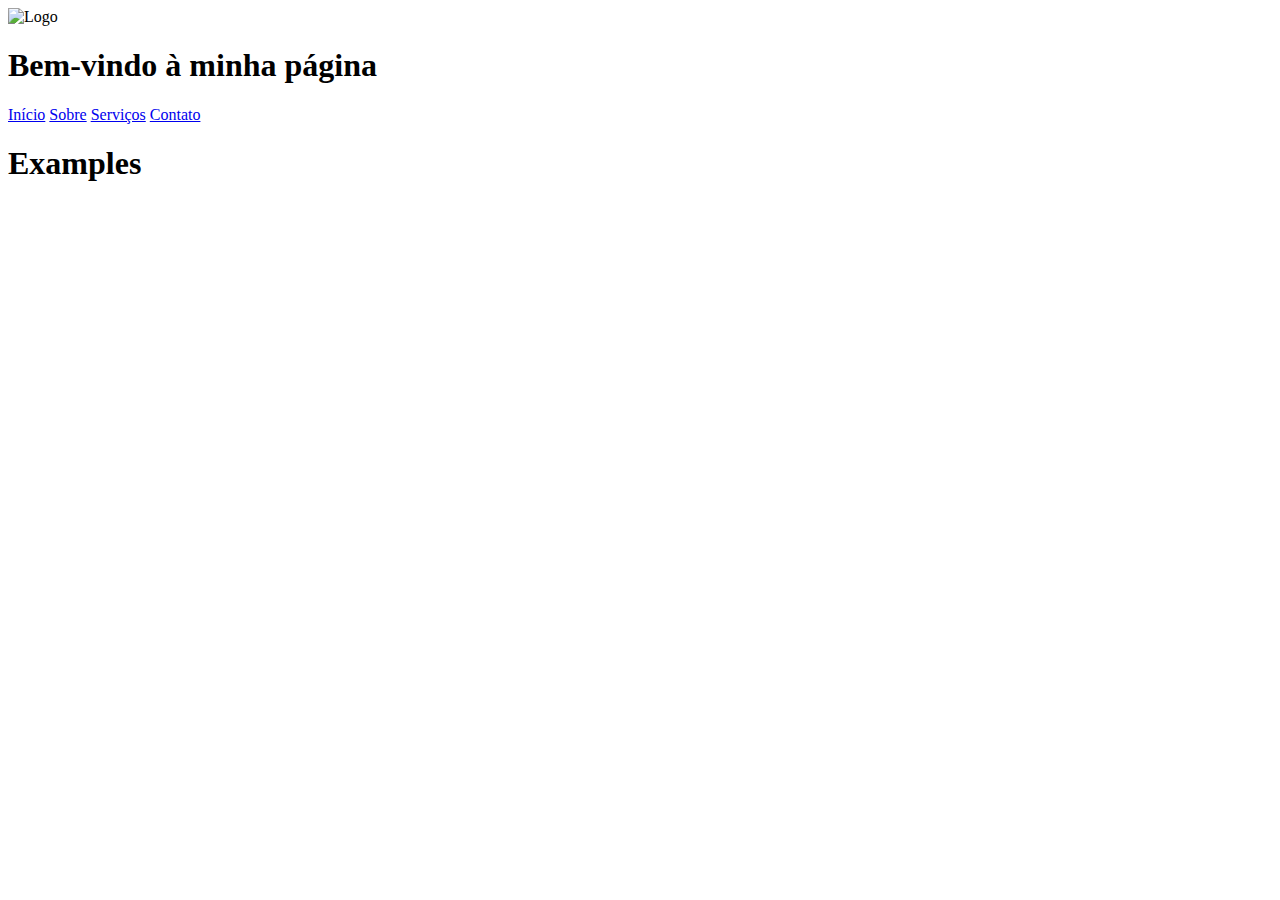
==== index.html @ 0e10eb25 "Add files via upload" ====
<!DOCTYPE html>
<html lang="pt-BR">
<head>
    <meta charset="UTF-8">
    <meta name="viewport" content="width=device-width, initial-scale=1.0">
    <title>Documents</title>
    <link rel="stylesheet" href="style.css">
</head>
<body>
    <header>
        <img src="https://png.pngtree.com/png-vector/20220227/ourmid/pngtree-quilllogo-background-law-author-vector-png-image_44312892.jpg" alt="Logo" width="10%">
        <h1>Bem-vindo à minha página</h1>
        <nav>
            <a href= "#inicio" >Início</a>

            <a href="#sobre">Sobre</a>

            <a href="#servicos">Serviços</a>

            <a href="#contato">Contato</a>
        </nav>
    </header>
    
    <main>
        <h1 class="visually-hidden">Examples</h1>


        <div class="container">

        </div>
    </main>
</body>
</html>
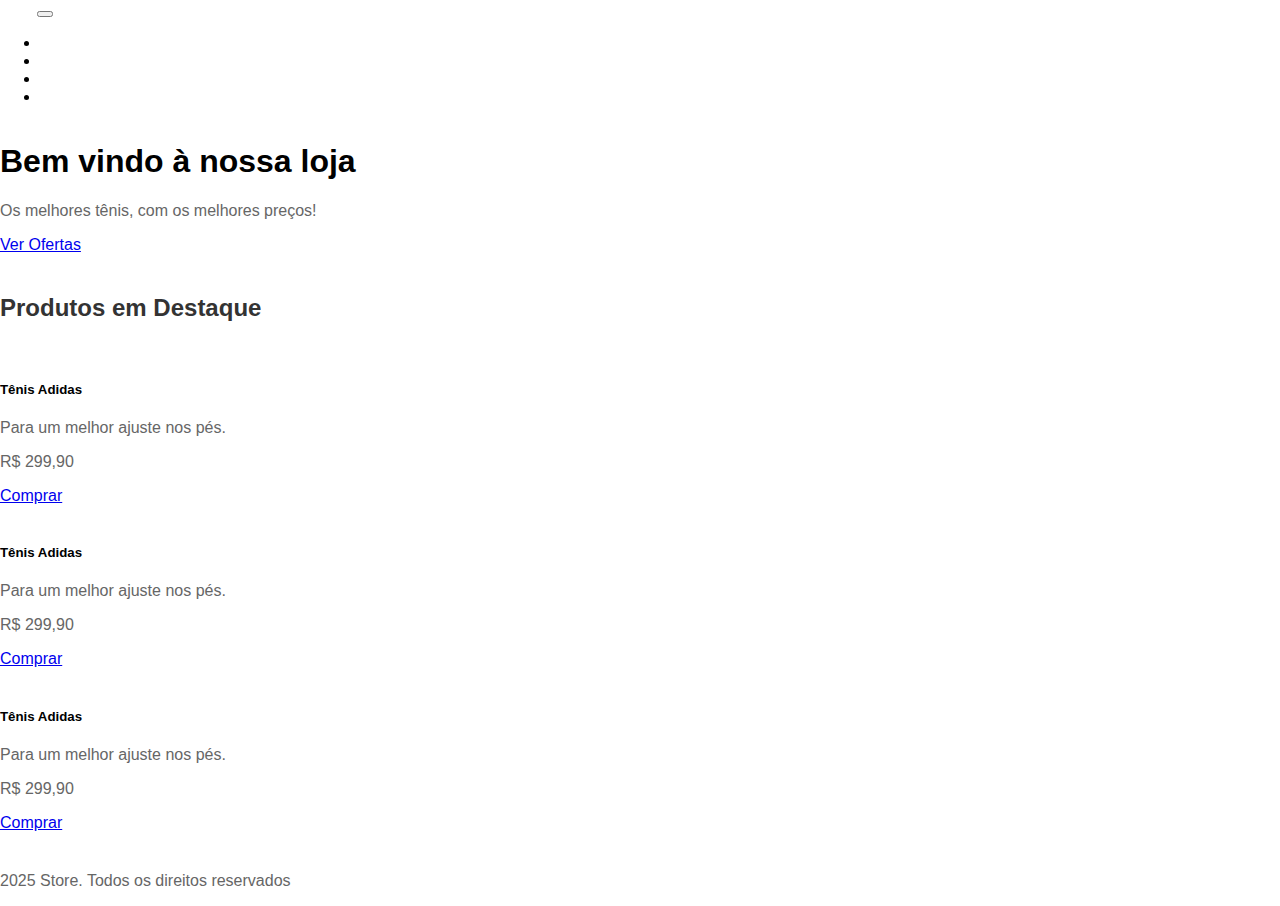
==== commit b1066623: "Add files via upload" ====
--- a/index.html
+++ b/index.html
@@ -1,33 +1,88 @@
 <!DOCTYPE html>
-<html lang="pt-BR">
+<html lang="en">
 <head>
     <meta charset="UTF-8">
     <meta name="viewport" content="width=device-width, initial-scale=1.0">
-    <title>Documents</title>
+    <title>Store</title>
+    <link href="https://cdn.jsdelivr.net/npm/bootstrap@5.0.2/dist/css/bootstrap.min.css" rel="stylesheet" integrity="sha384-EVSTQN3/azprG1Anm3QDgpJLIm9Nao0Yz1ztcQTwFspd3yD65VohhpuuCOmLASjC" crossorigin="anonymous">
     <link rel="stylesheet" href="style.css">
 </head>
 <body>
-    <header>
-        <img src="https://png.pngtree.com/png-vector/20220227/ourmid/pngtree-quilllogo-background-law-author-vector-png-image_44312892.jpg" alt="Logo" width="10%">
-        <h1>Bem-vindo à minha página</h1>
-        <nav>
-            <a href= "#inicio" >Início</a>
+    <nav class="navbar">
+        <div class="container">
+            <a class="navbar-brand" href="#">Loja </a>
+            <button class="navbar-toggler" type="button" data-bs-toggle="collapse" data-bs-target="navbarNav">
+                <span class="navbar-toggler-icon"></span>
+            </button>
+            <div class="" id="navbarNav" >
+                <ul class="navbar-nav ms-auto">
+                    <li class="nav-item"><a class="nav-link active" href="#">Inicio</a></li>
+                    <li class="nav-item"><a class="nav-link active" href="#">Produto</a></li>
+                    <li class="nav-item"><a class="nav-link active" href="#">Contato</a></li>
+                    <li class="nav-item"><a class="nav-link active" href="#">Login</a></li>
 
-            <a href="#sobre">Sobre</a>
+                </ul>
+            </div>
+           
+        </div>
 
-            <a href="#servicos">Serviços</a>
+    </nav>
 
-            <a href="#contato">Contato</a>
-        </nav>
-    </header>
+    <section class="hero">
+        <div class="container">
+            <h1 class="display-4">Bem vindo à nossa loja</h1>
+        <p class="lead">Os melhores tênis, com os melhores preços!</p>
+        <a href="#" target="_blank" class="btn btn-primary btn-lg">Ver Ofertas</a>
+        </div>
+    </section>
     
-    <main>
-        <h1 class="visually-hidden">Examples</h1>
+    <section class="py-5">
+    <div class="container">
+        <h2 class="text-center mb-4">Produtos em Destaque</h2>
+        <div class="row g-4">
+            <div class="col-md-4">
+                <div class="card">
+                    <img src="https://static.netshoes.com.br/produtos/tenis-adidas-lite-racer-30-feminino/18/3ZP-3550-018/3ZP-3550-018_zoom1.jpg?ts=1711540292&ims=544x" class="card-img-top" alt="">
+                    <div class="card-body">
+                                <h5 class="card-title">Tênis Adidas</h5>
+                                <p class="card-text">Para um melhor ajuste nos pés.</p>
+                                <p class="text-primary fw-bold">R$ 299,90</p>
+                                <a href="#" class="btn btn-outline-primary w-100">Comprar</a>
+                    </div>
+                </div>
+            </div>
+            <div class="col-md-4">
+                <div class="card">
+                    <img src="https://static.netshoes.com.br/produtos/tenis-adidas-lite-racer-30-feminino/18/3ZP-3550-018/3ZP-3550-018_zoom1.jpg?ts=1711540292&ims=544x" class="card-img-top" alt="">
+                    <div class="card-body">
+                                <h5 class="card-title">Tênis Adidas</h5>
+                                <p class="card-text">Para um melhor ajuste nos pés.</p>
+                                <p class="text-primary fw-bold">R$ 299,90</p>
+                                <a href="#" class="btn btn-outline-primary w-100">Comprar</a>
+                    </div>
+                </div>
+            </div>
+            <div class="col-md-4">
 
+                <div class="card">
+                    <img src="https://static.netshoes.com.br/produtos/tenis-adidas-lite-racer-30-feminino/18/3ZP-3550-018/3ZP-3550-018_zoom1.jpg?ts=1711540292&ims=544x" class="card-img-top" alt="">
+                    <div class="card-body">
+                                <h5 class="card-title">Tênis Adidas</h5>
+                                <p class="card-text">Para um melhor ajuste nos pés.</p>
+                                <p class="text-primary fw-bold">R$ 299,90</p>
+                                <a href="#" class="btn btn-outline-primary w-100">Comprar</a>
+                    </div>
+                </div>
 
-        <div class="container">
+            </div>
 
         </div>
-    </main>
+    </div>
+    </section>
+
+    <footer class="bg-dark text-white text-center py-4 mt-5">
+    <p class="mb-0"> 2025 Store. Todos os direitos reservados</p>
+    </footer>
+
 </body>
-</html>
+</html>--- a/style.css
+++ b/style.css
@@ -0,0 +1,60 @@
+
+body {
+    font-family: Arial, sans-serif;
+    margin: 0;
+    padding: 0;
+}
+
+
+header {
+    display: flex;
+    align-items: center;
+    justify-content: space-between;
+    padding: 20px;
+    background-color: #333;
+    color: white;
+}
+
+#inicio {
+    display: flex;
+    align-items: center;
+    gap: 20px;
+}
+
+#inicio img {
+    width: 50px;
+    height: auto;
+}
+
+nav {
+    display: flex;
+    gap: 15px;
+}
+
+nav a {
+    color: white;
+    text-decoration: none;
+    font-weight: bold;
+}
+
+nav a:hover {
+    text-decoration: underline;
+}
+
+
+main {
+    padding: 20px;
+}
+
+section {
+    margin-bottom: 40px;
+}
+
+h2 {
+    color: #333;
+}
+
+p {
+    font-size: 16px;
+    color: #666;
+}
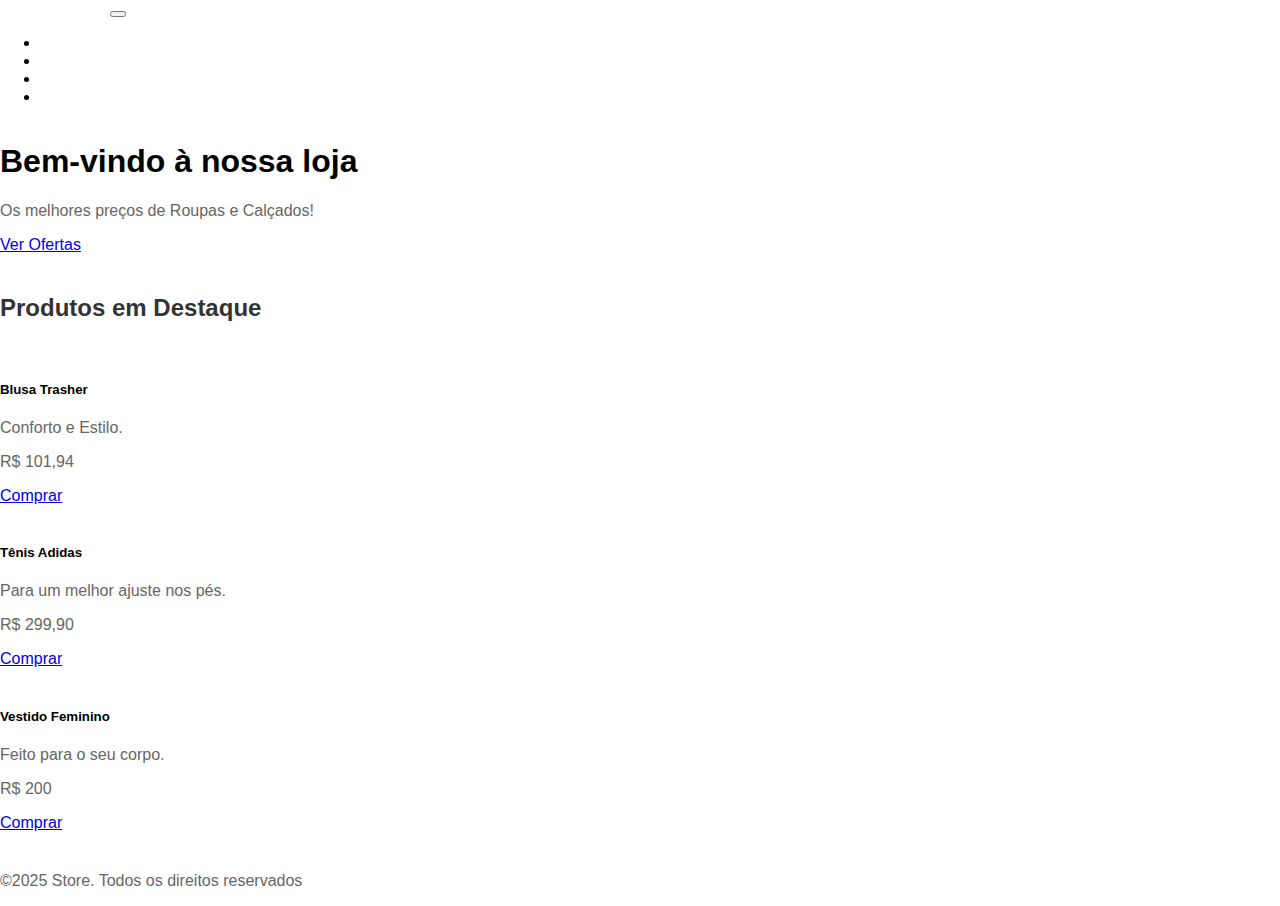
==== commit 86ea4ba5: "Add files via upload" ====
--- a/index.html
+++ b/index.html
@@ -1,88 +1,88 @@
 <!DOCTYPE html>
-<html lang="en">
+<html lang="pt-br">
 <head>
     <meta charset="UTF-8">
     <meta name="viewport" content="width=device-width, initial-scale=1.0">
+    <link rel="shortcut icon" href="favicon.ico" type="image/x-icon">
     <title>Store</title>
     <link href="https://cdn.jsdelivr.net/npm/bootstrap@5.0.2/dist/css/bootstrap.min.css" rel="stylesheet" integrity="sha384-EVSTQN3/azprG1Anm3QDgpJLIm9Nao0Yz1ztcQTwFspd3yD65VohhpuuCOmLASjC" crossorigin="anonymous">
     <link rel="stylesheet" href="style.css">
 </head>
 <body>
-    <nav class="navbar">
+    <!-- Navbar -->
+    <nav class="navbar navbar-expand-lg navbar-dark bg-dark">
         <div class="container">
-            <a class="navbar-brand" href="#">Loja </a>
-            <button class="navbar-toggler" type="button" data-bs-toggle="collapse" data-bs-target="navbarNav">
+            <a class="navbar-brand" href="#">Moda & Estilo</a>
+            <button class="navbar-toggler" type="button" data-bs-toggle="collapse" data-bs-target="#navbarNav">
                 <span class="navbar-toggler-icon"></span>
             </button>
-            <div class="" id="navbarNav" >
-                <ul class="navbar-nav ms-auto">
-                    <li class="nav-item"><a class="nav-link active" href="#">Inicio</a></li>
+            <div class="collapse navbar-collapse" id="navbarNav">
+                <ul class="navbar-nav ms-auto d-flex flex-row">
+                    <li class="nav-item"><a class="nav-link active" href="#">Início</a></li>
                     <li class="nav-item"><a class="nav-link active" href="#">Produto</a></li>
                     <li class="nav-item"><a class="nav-link active" href="#">Contato</a></li>
                     <li class="nav-item"><a class="nav-link active" href="#">Login</a></li>
-
                 </ul>
             </div>
-           
         </div>
-
     </nav>
 
+    <!-- Seção Hero -->
     <section class="hero">
         <div class="container">
-            <h1 class="display-4">Bem vindo à nossa loja</h1>
-        <p class="lead">Os melhores tênis, com os melhores preços!</p>
-        <a href="#" target="_blank" class="btn btn-primary btn-lg">Ver Ofertas</a>
+            <h1 class="display-4">Bem-vindo à nossa loja</h1>
+            <p class="lead">Os melhores preços de Roupas e Calçados!</p>
+            <a href="#" target="_blank" class="btn btn-primary btn-lg">Ver Ofertas</a>
         </div>
     </section>
-    
+
+    <!-- Seção Produtos -->
     <section class="py-5">
-    <div class="container">
-        <h2 class="text-center mb-4">Produtos em Destaque</h2>
-        <div class="row g-4">
-            <div class="col-md-4">
-                <div class="card">
-                    <img src="https://static.netshoes.com.br/produtos/tenis-adidas-lite-racer-30-feminino/18/3ZP-3550-018/3ZP-3550-018_zoom1.jpg?ts=1711540292&ims=544x" class="card-img-top" alt="">
-                    <div class="card-body">
-                                <h5 class="card-title">Tênis Adidas</h5>
-                                <p class="card-text">Para um melhor ajuste nos pés.</p>
-                                <p class="text-primary fw-bold">R$ 299,90</p>
-                                <a href="#" class="btn btn-outline-primary w-100">Comprar</a>
+        <div class="container">
+            <h2 class="text-center mb-4">Produtos em Destaque</h2>
+            <div class="row g-4">
+                <div class="col-md-4">
+                    <div class="card">
+                        <img src="https://images.tcdn.com.br/img/img_prod/560775/camiseta_thrasher_magazine_classic_flame_preto_1382_variacao_111259_1_7bb0d06421227bdf109fe99a9a75d993.jpg" class="card-img-top" alt=""> 
+                        <div class="card-body">
+                            <h5 class="card-title">Blusa Trasher</h5>
+                            <p class="card-text">Conforto e Estilo.</p>
+                            <p class="text-primary fw-bold">R$ 101,94</p>
+                            <a href="#" class="btn btn-outline-primary w-100">Comprar</a>
+                        </div>
+                    </div>
+                </div>
+                <div class="col-md-4">
+                    <div class="card">
+                        <img src="https://static.netshoes.com.br/produtos/tenis-adidas-lite-racer-30-feminino/18/3ZP-3550-018/3ZP-3550-018_zoom1.jpg?ts=1711540292&ims=544x" class="card-img-top" alt="">
+                        <div class="card-body">
+                            <h5 class="card-title">Tênis Adidas</h5>
+                            <p class="card-text">Para um melhor ajuste nos pés.</p>
+                            <p class="text-primary fw-bold">R$ 299,90</p>
+                            <a href="#" class="btn btn-outline-primary w-100">Comprar</a>
+                        </div>
+                    </div>
+                </div>
+                <div class="col-md-4">
+                    <div class="card">
+                        <img src="https://charth.vtexassets.com/arquivos/ids/601557/vestido-iohara-2.jpg?v=638778336545870000" class="card-img-top" alt="">
+                        <div class="card-body">
+                            <h5 class="card-title">Vestido Feminino</h5>
+                            <p class="card-text">Feito para o seu corpo.</p>
+                            <p class="text-primary fw-bold">R$ 200</p>
+                            <a href="#" class="btn btn-outline-primary w-100">Comprar</a>
+                        </div>
                     </div>
                 </div>
             </div>
-            <div class="col-md-4">
-                <div class="card">
-                    <img src="https://static.netshoes.com.br/produtos/tenis-adidas-lite-racer-30-feminino/18/3ZP-3550-018/3ZP-3550-018_zoom1.jpg?ts=1711540292&ims=544x" class="card-img-top" alt="">
-                    <div class="card-body">
-                                <h5 class="card-title">Tênis Adidas</h5>
-                                <p class="card-text">Para um melhor ajuste nos pés.</p>
-                                <p class="text-primary fw-bold">R$ 299,90</p>
-                                <a href="#" class="btn btn-outline-primary w-100">Comprar</a>
-                    </div>
-                </div>
-            </div>
-            <div class="col-md-4">
-
-                <div class="card">
-                    <img src="https://static.netshoes.com.br/produtos/tenis-adidas-lite-racer-30-feminino/18/3ZP-3550-018/3ZP-3550-018_zoom1.jpg?ts=1711540292&ims=544x" class="card-img-top" alt="">
-                    <div class="card-body">
-                                <h5 class="card-title">Tênis Adidas</h5>
-                                <p class="card-text">Para um melhor ajuste nos pés.</p>
-                                <p class="text-primary fw-bold">R$ 299,90</p>
-                                <a href="#" class="btn btn-outline-primary w-100">Comprar</a>
-                    </div>
-                </div>
-
-            </div>
-
         </div>
-    </div>
     </section>
 
+    <!-- Rodapé -->
     <footer class="bg-dark text-white text-center py-4 mt-5">
-    <p class="mb-0"> 2025 Store. Todos os direitos reservados</p>
+        <p class="mb-0">©2025 Store. Todos os direitos reservados</p>
     </footer>
 
+    <script src="https://cdn.jsdelivr.net/npm/bootstrap@5.0.2/dist/js/bootstrap.bundle.min.js"></script>
 </body>
-</html>+</html>
